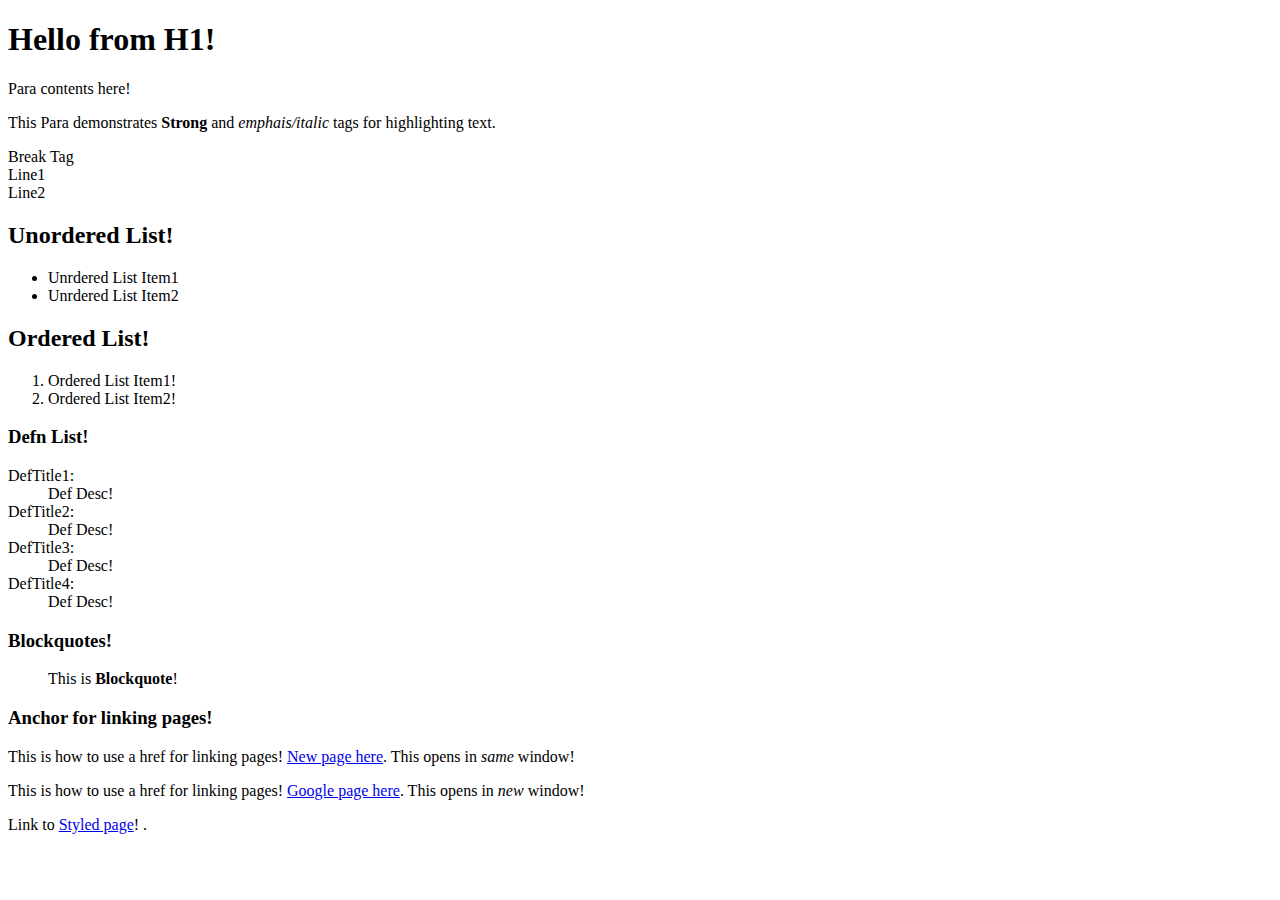
==== Pages/index.html @ 178c6bda "Folder Restr & StylePage" ====
<!DOCTYPE html>
<!--Day 1to7 -->
<html>
    <head>
        <title>Hello There!</title>
        <meta charset="utf-8" />
    </head>
    <body>
        <h1> Hello from H1! </h1>
        <p>Para contents here!</p>
        <p>This Para demonstrates <strong>Strong</strong> and <em>emphais/italic</em> tags for highlighting text. </p>
        Break Tag <br>
        Line1 <br>
        Line2 <br>
        
        <h2>Unordered List!</h2>
        <ul>
            <li>Unrdered List Item1</li>
            <li>Unrdered List Item2</li>
        </ul>

        <h2>Ordered List!</h2>
        <ol>
            <li>Ordered List Item1!</li>
            <li>Ordered List Item2!</li>
        </ol>

        <h3>Defn List!</h3>
        <dl>
            <dt>DefTitle1:</dt>
            <dd>Def Desc!</dd>
            <dt>DefTitle2:</dt>
            <dd>Def Desc!</dd>
            <dt>DefTitle3:</dt>
            <dd>Def Desc!</dd>
            <dt>DefTitle4:</dt>
            <dd>Def Desc!</dd>
        </dl>

        <h3>Blockquotes!</h3>
        <blockquote>
            <p>
            This is <strong>Blockquote</strong>!
            </p>
        </blockquote>

        <h3>Anchor for linking pages!</h3>
        <p>
            This is how to use a href for linking pages! <a href="NewPage.html""> New page here</a>. This opens in <em>same</em> window!
        </p>
        <p>
                This is how to use a href for linking pages! <a href="Google.com" target="_blank"> Google page here</a>. This opens in <em>new</em> window!
        </p>
        <p>
            Link to <a href="StylePage.html"> Styled page</a>! .
        </p>

    </body>
</html>
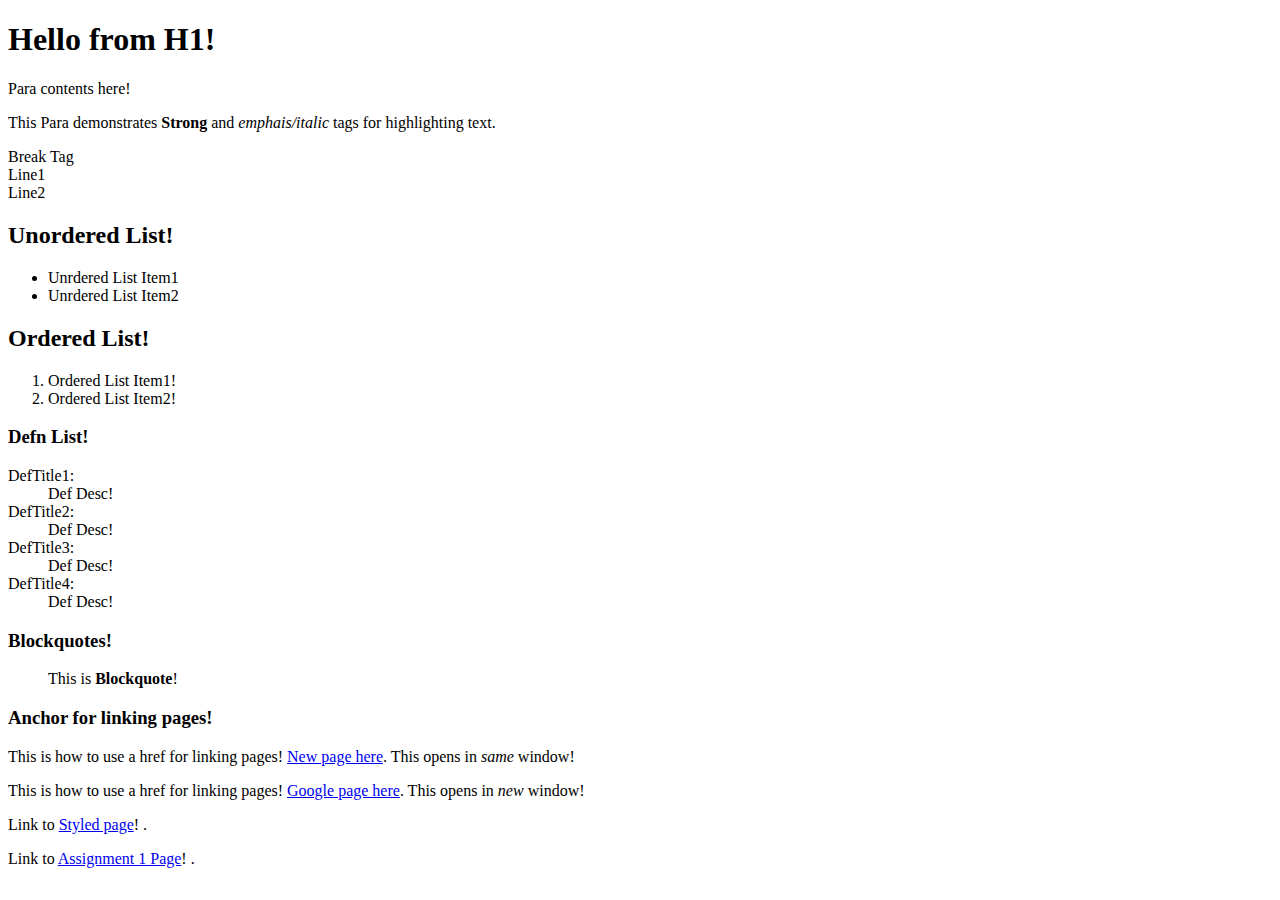
==== commit a76a5675: "Assignment 1" ====
--- a/Pages/index.html
+++ b/Pages/index.html
@@ -54,6 +54,9 @@
         <p>
             Link to <a href="StylePage.html"> Styled page</a>! .
         </p>
+        <p>
+                Link to <a href="AssignmentPage.html"> Assignment 1 Page</a>! .
+        </p>
 
     </body>
 </html>